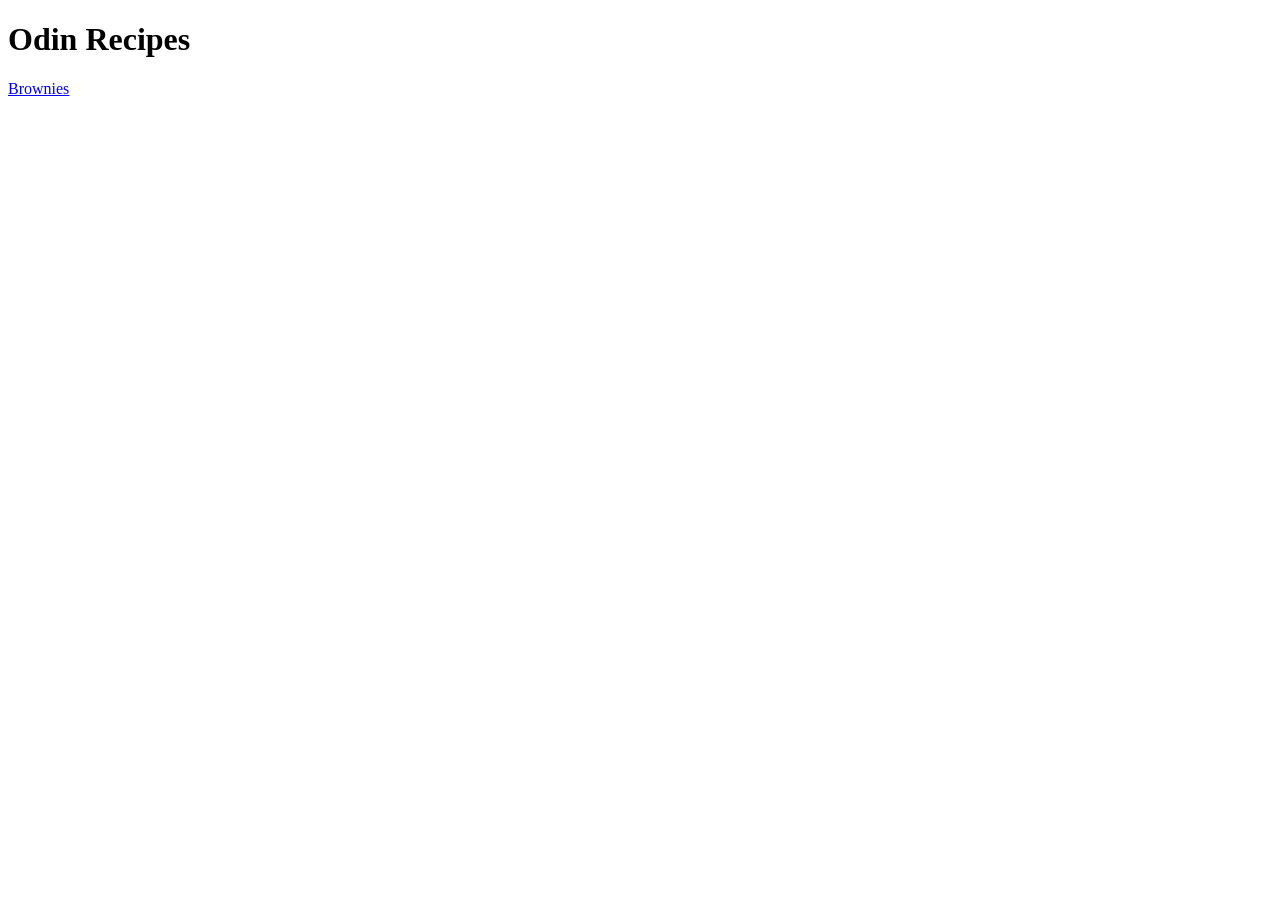
==== index.html @ c78d4982 "Add a link in index.html, put an image and write a recipe in brownies.html" ====
<!DOCTYPE html>

<html lang="en">
    <head>
        <meta charset="UTF=8">

        <title>Odin Recipes</title>
    </head>

    <body>
        <h1>Odin Recipes</h1>

        <a href="recipes/brownies.html">Brownies</a>
    </body>

</html>
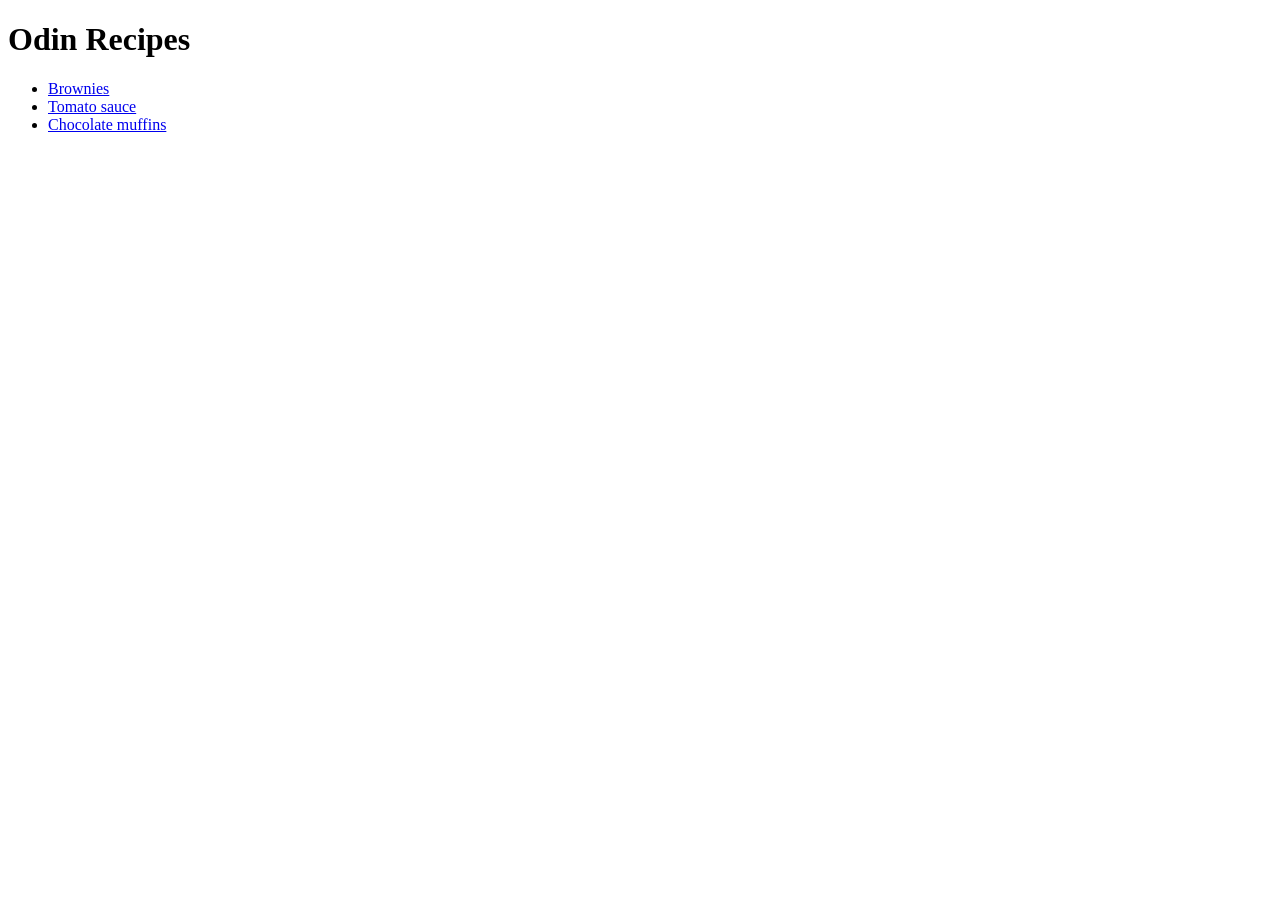
==== commit 3d507a05: "Add recipe chocolate_muffins.html andtomato_sauce.html, add link for those recipes in index.html" ====
--- a/index.html
+++ b/index.html
@@ -10,7 +10,15 @@
     <body>
         <h1>Odin Recipes</h1>
 
-        <a href="recipes/brownies.html">Brownies</a>
+        <ul>
+
+            <li><a href="recipes/brownies.html">Brownies</a></li>
+
+            <li><a href="recipes/tomato_sauce.html">Tomato sauce</a></li>
+
+            <li><a href="recipes/chocolate_muffins.html">Chocolate muffins</a></li>
+
+        </ul>
     </body>
 
 </html>
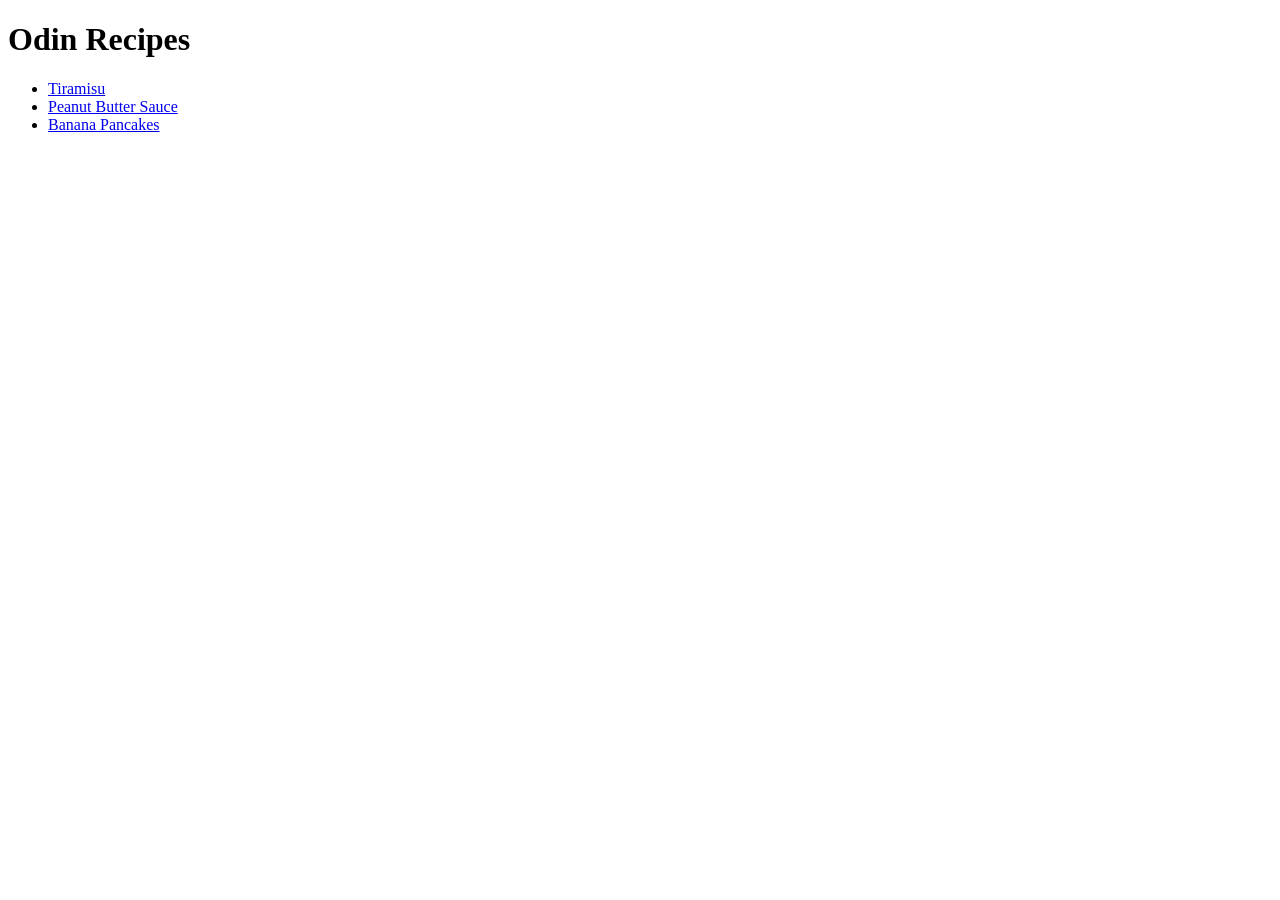
==== commit ad1f6eda: "Add webpages with recipes and its link to the index.html" ====
--- a/index.html
+++ b/index.html
@@ -1,10 +1,13 @@
 <!DOCTYPE html>
 
 <html lang="en">
+
     <head>
-        <meta charset="UTF=8">
 
-        <title>Odin Recipes</title>
+        <meta charset="UTF-8">
+
+        <Title>Odin Recipes</Title>
+
     </head>
 
     <body>
@@ -12,13 +15,14 @@
 
         <ul>
 
-            <li><a href="recipes/brownies.html">Brownies</a></li>
+            <li><a href="./recipes/tiramisu.html" target="_blank" rel="noopener noreferrer">Tiramisu</a></li>
 
-            <li><a href="recipes/tomato_sauce.html">Tomato sauce</a></li>
+            <li><a href="./recipes/pb_sauce.html" target="_blank" rel="noopener noreferrer">Peanut Butter Sauce</a></li>
 
-            <li><a href="recipes/chocolate_muffins.html">Chocolate muffins</a></li>
+            <li><a href="./recipes/banana_pancakes.html" target="_blank" rel="noopener noreferrer">Banana Pancakes</a></li>
 
         </ul>
+
     </body>
 
 </html>
